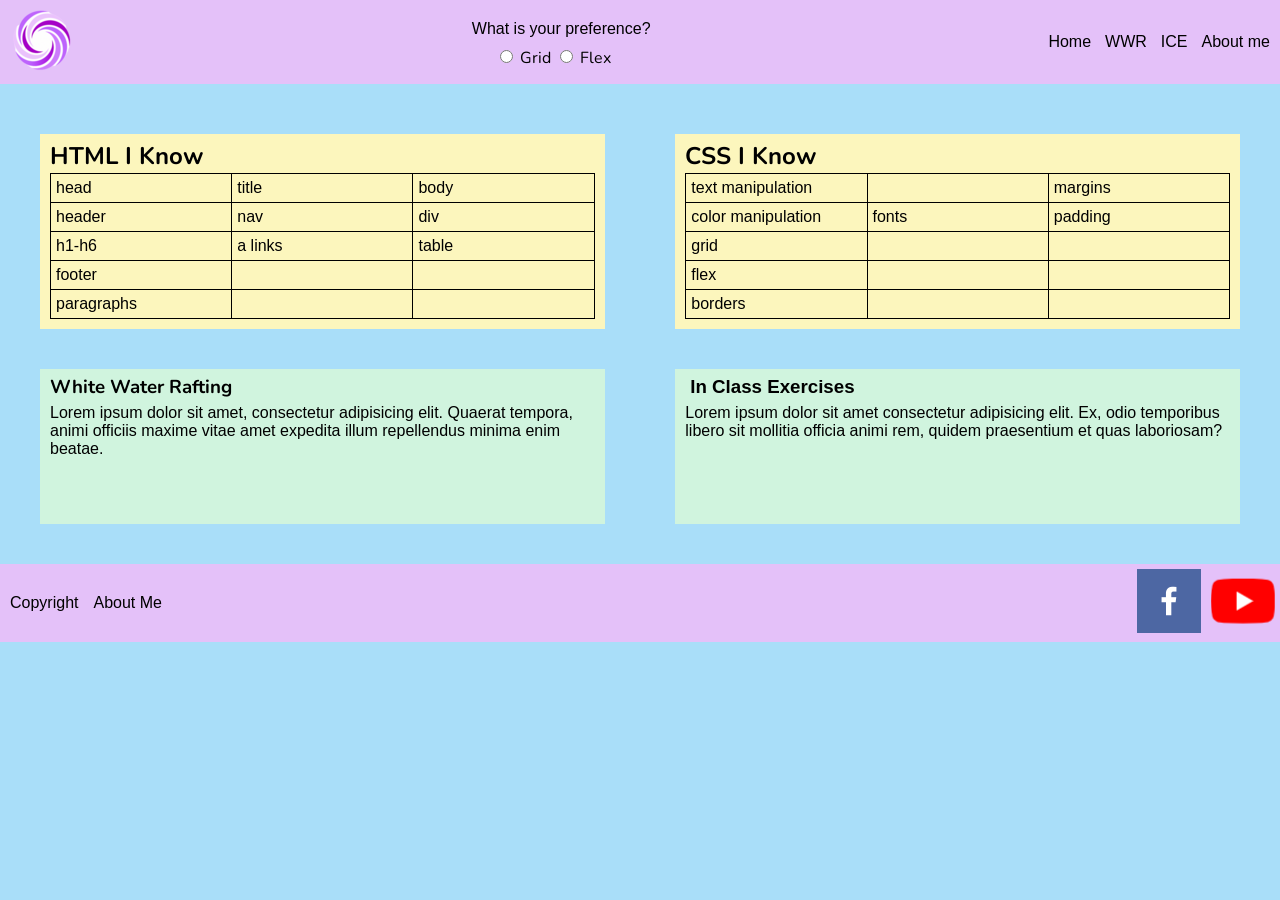
==== index.html @ fde10ce8 "Initial commit" ====
<!DOCTYPE html>
<html lang="en">
<head>
    <meta charset="UTF-8">
    <title>Alayna's Portal Page</title>
    <link rel="stylesheet" href="portal_page/index.css">
</head>
<body>
    <header id="navigation-bar">
        <a id="logo">            
            <img src="portal_page/images/ChatGPTLogoImgNoBackground.png" alt="logo icon">
        </a>
        <section id="my-form">
            <p id="preference">What is your preference?</p>
            <form>
                <input type="radio" id="grid" name="preferred_tool" value="Grid">
                <label for="grid">Grid</label>
                <input type="radio" id="flex" name="preferred_tool" value="Flex">
                <label for="flex">Flex</label>
            </form>
        </section>
        <nav>
            <a id="home">Home</a>
            <a>WWR</a>
            <a>ICE</a>
            <a id="about-me">About me</a>
        </nav>
    </header>
    <main>
        <div>
            <h2 id="html">
                HTML I Know
            </h2>
            <table id="html_table">
                <tr>
                    <td>head</td>
                    <td>title</td>
                    <td>body</td>
                </tr>
                <tr>
                    <td>header</td>
                    <td>nav</td>
                    <td>div</td>
                </tr>
                <tr>
                    <td>h1-h6</td>
                    <td>a links</td>
                    <td>table</td>
                </tr>
                <tr>
                    <td>footer</td>
                    <td></td>
                    <td></td>
                </tr>
                <tr>
                    <td>paragraphs</td>
                    <td></td>
                    <td></td>
                </tr>
            </table>
            <p id="column_gap"></p>
            <h2 id="css">
                CSS I Know
            </h2>
            <table id="css_table">
                <tr>
                    <td>text manipulation</td>
                    <td></td>
                    <td>margins</td>
                </tr>
                <tr>
                    <td>color manipulation</td>
                    <td>fonts</td>
                    <td>padding</td>
                </tr>
                <tr>
                    <td>grid</td>
                    <td></td>
                    <td></td>
                </tr>
                <tr>
                    <td>flex</td>
                    <td></td>
                    <td></td>
                </tr>
                <tr>
                    <td>borders</td>
                    <td></td>
                    <td></td>
                </tr>
            </table>
        </div>
        <section id="ice">
            <h3 id="wwr_heading">
                White Water Rafting
            </h3>
            <p id="wwr_paragraph">
                Lorem ipsum dolor sit amet, consectetur adipisicing elit. Quaerat tempora, animi officiis maxime vitae amet expedita illum repellendus minima enim beatae.
            </p>
            <p id="column_gap"></p>
            <h3>
                <a id="ice_header" href="portal_page/ice.html" target="_blank">In Class Exercises</a>
            </h3>
            <p id="ice_paragraph">
                Lorem ipsum dolor sit amet consectetur adipisicing elit. Ex, odio temporibus libero sit mollitia officia animi rem, quidem praesentium et quas laboriosam?
            </p>
        </section>
    </main>
    <footer>
        <p class="footer-left" id="copyrite">Copyright</p>
        <a class="footer-left" id="about-me">About Me</a>
        <a id="facebook" href="https://facebook.com" target="_blank">
            <img src="portal_page/images/facebook.png" alt="fb icon">
        </a>
        <a href="https://youtube.com" target="_blank">
            <img id="youtube" src="portal_page/images/youtube-logo.png" alt="yt-icon">
        </a>
    </footer>
</body>
---- portal_page/index.css ----
@import url('https://fonts.googleapis.com/css2?family=Cause:wght@100..900&family=Nunito:ital,wght@0,200..1000;1,200..1000&family=Roboto:ital,wght@0,100..900;1,100..900&display=swap');

body {
    background-color: #A9DEF9;
    margin: 0;
    padding: 0;
    box-sizing: border-box;
    min-height: 100vh;
    display: flex;
    flex-direction: column;
}

#navigation-bar {
    background-color: #E4C1F9;
    font-family: Nunito, sans-serif;
    display: flex;
    justify-content: right;
    margin-bottom: 10px;
    align-items: center;
}

nav {
    max-width: 250px;
}

#logo {
    align-content: center;
    margin: 8px 10px;
}

#preference {
    padding-top: 5px;
}

#my-form {
    margin: 0 auto;
}

form {
    padding: 5px;
    margin-left: 28px;
}

#home {
    margin-left: 10px;
}

#about-me {
    margin-right: 10px;
    grid-column: 2/3;
    white-space: nowrap;
}

h2, h3{
    font-family: Nunito, sans-serif;
    grid-row: 1/2;
    margin: 5px 5px;
    margin-bottom: 0;
    margin-left: 10px;
}

h2 {
    align-self: center;
}

a {
    margin: 5px;
    font-family: Cause, sans-serif;
}

p {
    margin: 4px 10px;
    font-family: Cause, sans-serif;
}

table, tr, td {
    border: 1px solid black;
    border-collapse: collapse;
    font-family: Cause, sans-serif;
}

table {
    table-layout: fixed;
    margin: 0 10px 10px;
}

td {
    padding: 5px;
    width: 33%
}

#html {
    grid-column: 1/2;
}

#html_table {
    grid-column: 1/2;
}

#css, #css_table {
    grid-column: 3/4;
}

#column_gap {
    grid-column: 2/3;
    background-color: #A9DEF9;
    grid-row: 1/3;
    margin: 0;
}

#wwr_heading, #wwr_paragraph {
    grid-column: 1/2;
}

#ice_header, #ice_paragraph {
    grid-column: 3/4;
}

#ice_header {
    color: black;
    text-decoration: none;
}

#ice_header:hover {
    color: rgb(11, 11, 84);
    text-decoration: underline;
}

.ice_links {
    color: black;
    text-decoration: none;
}

.ice_links:hover {
    color: rgb(11, 11, 84);
    text-decoration: underline;
}

div {
    background-color: #FCF6BD;
    display: grid;
    grid-template-columns: 2fr 0.25fr 2fr;
    grid-template-rows: 1fr 4fr;
    margin: 40px 20px;
    margin-left: clamp(20px, 5vw, 40px);
    margin-right: clamp(20px, 5vw, 40px);
}

#ice {
    background-color: #D0F4DE;
    display: grid;
    grid-template-columns: 2fr 0.25fr 2fr;
    grid-template-rows: 0.5fr 4fr;
    margin: 40px 20px;
    margin-left: clamp(20px, 5vw, 40px);
    margin-right: clamp(20px, 5vw, 40px);
}

footer {
    background-color: #E4C1F9;
    display: grid;
    grid-template-columns: repeat(18, 1fr);
}

.footer-left {
    align-content: center;
}

#copyrite {
    grid-column: 1/2;
}

#facebook {
    grid-column: 17/18;
}

#youtube {
    grid-column: 18/19;
}
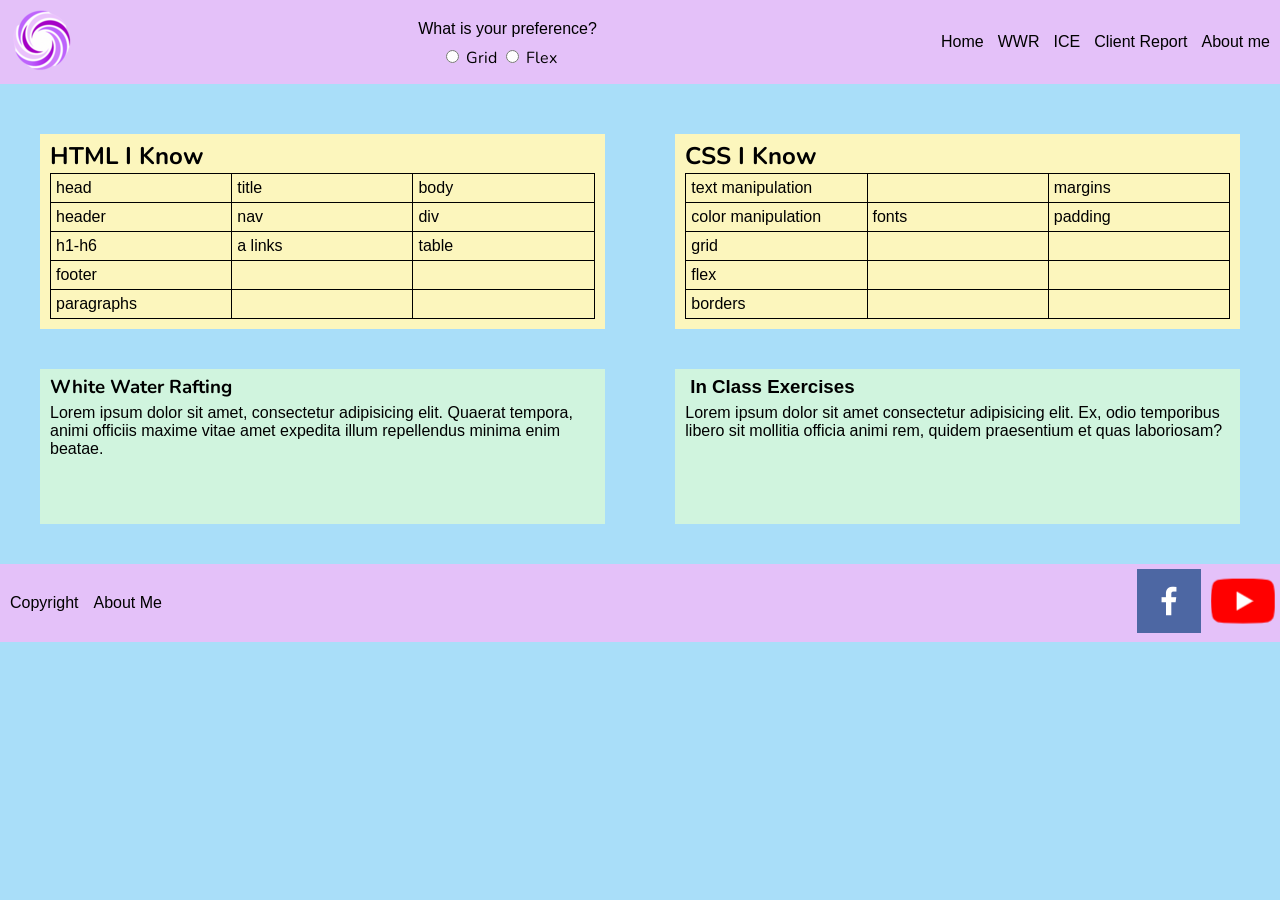
==== commit b7eacf46: "added a client report page and a link to it" ====
--- a/index.html
+++ b/index.html
@@ -22,7 +22,8 @@
         <nav>
             <a id="home">Home</a>
             <a>WWR</a>
-            <a>ICE</a>
+            <a id="ice_header" href="portal_page/ice.html" target="_blank">ICE</a>
+            <a id="client-report-link" href="portal_page/client-report.html">Client Report</a>
             <a id="about-me">About me</a>
         </nav>
     </header>
--- a/portal_page/index.css
+++ b/portal_page/index.css
@@ -20,7 +20,7 @@
 }
 
 nav {
-    max-width: 250px;
+    max-width: 350px;
 }
 
 #logo {
@@ -116,13 +116,17 @@
     grid-column: 3/4;
 }
 
-#ice_header {
+#ice_header, #client-report-link {
     color: black;
     text-decoration: none;
 }
 
-#ice_header:hover {
-    color: rgb(11, 11, 84);
+.report-links {
+    color: black;
+}
+
+#ice_header:hover, #client-report-link:hover, .report-links:hover {
+    color: rgb(8, 8, 112);
     text-decoration: underline;
 }
 
@@ -177,3 +181,11 @@
 #youtube {
     grid-column: 18/19;
 }
+
+#client-report, #developer-report, #general-questions {
+    text-align: left;
+}
+
+#general-question-header {
+    font-family: Nunito, sans-serif;
+}
